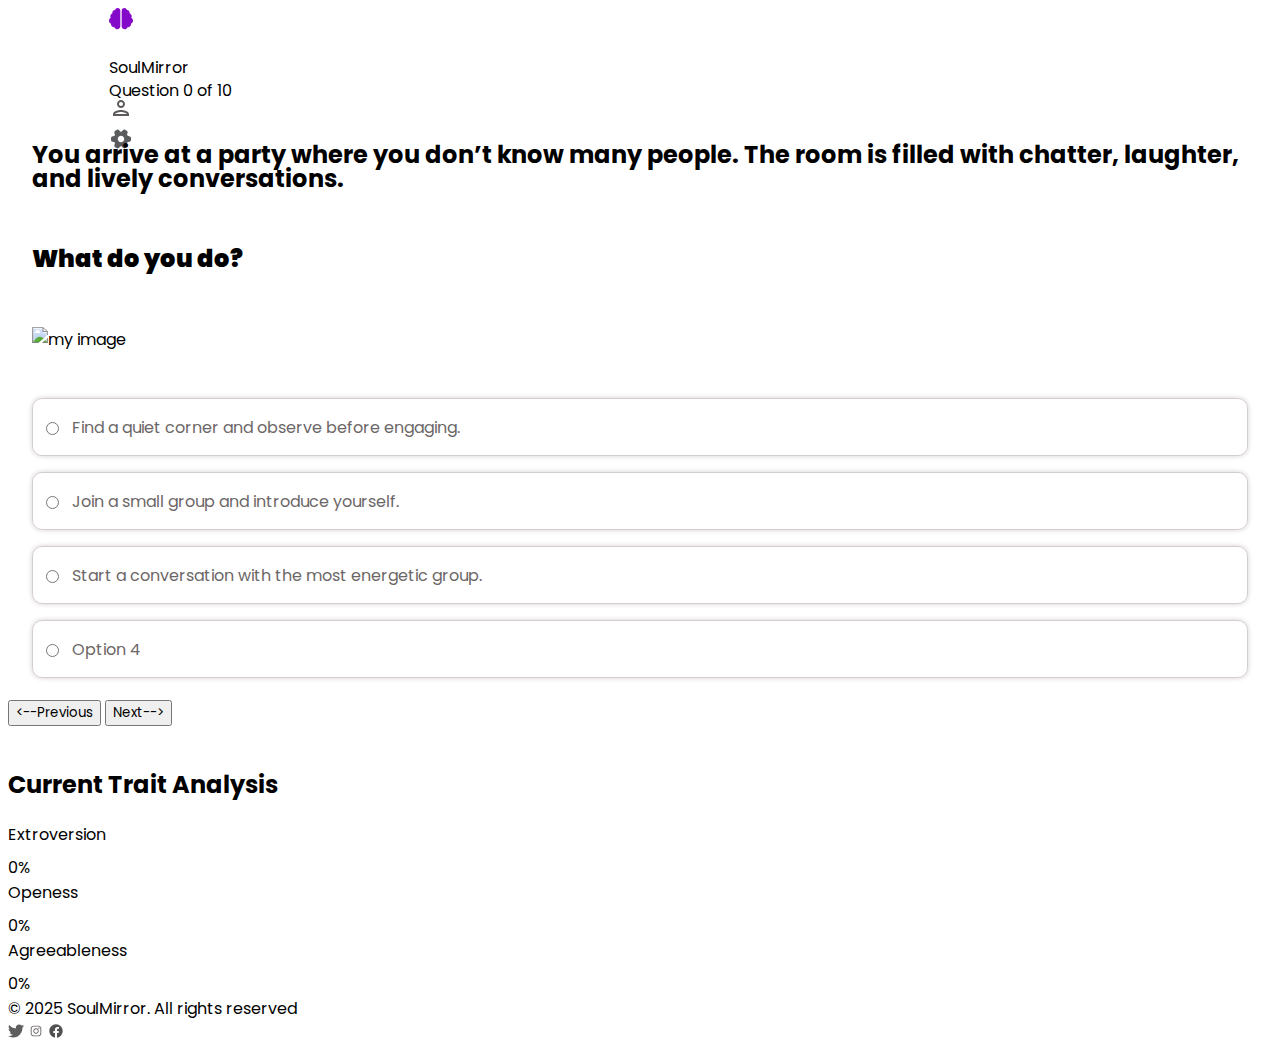
==== index.html @ d6687762 "check please" ====
<!DOCTYPE html>
<html lang="en">

<head>
    <meta charset="UTF-8">
    <meta name="viewport" content="width=device-width, initial-scale=1.0">
    <title>SoulMirror</title>
    <link rel="stylesheet" href="index.css">
    <script src="https://unpkg.com/@tailwindcss/browser@4"></script>
    <link rel="preconnect" href="https://fonts.googleapis.com">
    <link rel="preconnect" href="https://fonts.gstatic.com" crossorigin>
    <link
        href="https://fonts.googleapis.com/css2?family=Heebo:wght@100..900&family=Poppins:ital,wght@0,100;0,200;0,300;0,400;0,500;0,600;0,700;0,800;0,900;1,100;1,200;1,300;1,400;1,500;1,600;1,700;1,800;1,900&display=swap"
        rel="stylesheet">

</head>


<body class="bg-gray-100">
    <header class="flex justify-between  padding  bg-white shadow-gray-200 " style="height: 60px;">
        <section class="flex gap-2 items-center">
            <svg class="" fill="#8509c8" width="24px" height="24px" viewBox="0 0 576.00 576.00"
                xmlns="http://www.w3.org/2000/svg" <g id="SVGRepo_bgCarrier" stroke-width="0"></g>
                <g id="SVGRepo_tracerCarrier" stroke-linecap="round" stroke-linejoin="round"></g>
                <g id="SVGRepo_iconCarrier">
                    <path
                        d="M208 0c-29.9 0-54.7 20.5-61.8 48.2-.8 0-1.4-.2-2.2-.2-35.3 0-64 28.7-64 64 0 4.8.6 9.5 1.7 14C52.5 138 32 166.6 32 200c0 12.6 3.2 24.3 8.3 34.9C16.3 248.7 0 274.3 0 304c0 33.3 20.4 61.9 49.4 73.9-.9 4.6-1.4 9.3-1.4 14.1 0 39.8 32.2 72 72 72 4.1 0 8.1-.5 12-1.2 9.6 28.5 36.2 49.2 68 49.2 39.8 0 72-32.2 72-72V64c0-35.3-28.7-64-64-64zm368 304c0-29.7-16.3-55.3-40.3-69.1 5.2-10.6 8.3-22.3 8.3-34.9 0-33.4-20.5-62-49.7-74 1-4.5 1.7-9.2 1.7-14 0-35.3-28.7-64-64-64-.8 0-1.5.2-2.2.2C422.7 20.5 397.9 0 368 0c-35.3 0-64 28.6-64 64v376c0 39.8 32.2 72 72 72 31.8 0 58.4-20.7 68-49.2 3.9.7 7.9 1.2 12 1.2 39.8 0 72-32.2 72-72 0-4.8-.5-9.5-1.4-14.1 29-12 49.4-40.6 49.4-73.9z">
                    </path>
                </g>
            </svg>
            <p class="SoulMirror font-bold mt-16px mb-16px text-[20px]">SoulMirror</p>
        </section>
        <section class="flex justify-end gap-2 items-center">
            <nav><svg width="24px" height="24px" viewBox="0 0 24 24" fill="none" xmlns="http://www.w3.org/2000/svg">
                    <g id="SVGRepo_bgCarrier" stroke-width="0"></g>
                    <g id="SVGRepo_tracerCarrier" stroke-linecap="round" stroke-linejoin="round"></g>
                    <g id="SVGRepo_iconCarrier">
                        <path fill-rule="evenodd" clip-rule="evenodd"
                            d="M12 4C9.79 4 8 5.79 8 8C8 10.21 9.79 12 12 12C14.21 12 16 10.21 16 8C16 5.79 14.21 4 12 4ZM14 8C14 6.9 13.1 6 12 6C10.9 6 10 6.9 10 8C10 9.1 10.9 10 12 10C13.1 10 14 9.1 14 8ZM18 18C17.8 17.29 14.7 16 12 16C9.31 16 6.23 17.28 6 18H18ZM4 18C4 15.34 9.33 14 12 14C14.67 14 20 15.34 20 18V20H4V18Z"
                            fill="#5e5a5a"></path>
                    </g>
                </svg></nav>
            <nav><svg width="24px" height="24px" viewBox="0 0 24 24" fill="none" xmlns="http://www.w3.org/2000/svg">
                    <g id="SVGRepo_bgCarrier" stroke-width="0"></g>
                    <g id="SVGRepo_tracerCarrier" stroke-linecap="round" stroke-linejoin="round"></g>
                    <g id="SVGRepo_iconCarrier">
                        <path
                            d="M20.1 9.2214C18.29 9.2214 17.55 7.9414 18.45 6.3714C18.97 5.4614 18.66 4.3014 17.75 3.7814L16.02 2.7914C15.23 2.3214 14.21 2.6014 13.74 3.3914L13.63 3.5814C12.73 5.1514 11.25 5.1514 10.34 3.5814L10.23 3.3914C9.78 2.6014 8.76 2.3214 7.97 2.7914L6.24 3.7814C5.33 4.3014 5.02 5.4714 5.54 6.3814C6.45 7.9414 5.71 9.2214 3.9 9.2214C2.86 9.2214 2 10.0714 2 11.1214V12.8814C2 13.9214 2.85 14.7814 3.9 14.7814C5.71 14.7814 6.45 16.0614 5.54 17.6314C5.02 18.5414 5.33 19.7014 6.24 20.2214L7.97 21.2114C8.76 21.6814 9.78 21.4014 10.25 20.6114L10.36 20.4214C11.26 18.8514 12.74 18.8514 13.65 20.4214L13.76 20.6114C14.23 21.4014 15.25 21.6814 16.04 21.2114L17.77 20.2214C18.68 19.7014 18.99 18.5314 18.47 17.6314C17.56 16.0614 18.3 14.7814 20.11 14.7814C21.15 14.7814 22.01 13.9314 22.01 12.8814V11.1214C22 10.0814 21.15 9.2214 20.1 9.2214ZM12 15.2514C10.21 15.2514 8.75 13.7914 8.75 12.0014C8.75 10.2114 10.21 8.7514 12 8.7514C13.79 8.7514 15.25 10.2114 15.25 12.0014C15.25 13.7914 13.79 15.2514 12 15.2514Z"
                            fill="#5b5c5d"></path>
                    </g>
                </svg></nav>
        </section>
    </header>
    <div class="relative flex-col mt-2 padding mt-4 ">
        <section class="slidefillcontainer bg-gray-300 w-[100%]"></section>
        <section id="attemptedQuestionsBar" class="fill bg-purple-700 absolute top-1"></section>
        <label class="text-sm/4 text-gray-700" for="slidefillcontainer">Question <span id="attemptedQuestions">0</span>
            of 10</label>
    </div>

    <main>
        <section class="box margin-inline w-[50%] shadow-2xl mt-8  rounded-2xl">
            <p id="story" class="story">You're at a party and..</p>
            <p id="Question" class="Question"></p>
            <img id="image" class="rounded-xl" src="https://wallpapercave.com/wp/wp3182298.jpg" alt="my image">
            <div id="options-container" class="boxx  flex-col ">
                <div class="lisst">
                    <input type="radio" id="option1" name="options" value="10">
                    <label class="list" for="option1">Option 1</label><br>
                </div>
                <div class="lisst">
                    <input type="radio" id="option2" name="options" value="10">
                    <label class="list" for="option2">Option 2</label><br>
                </div>
                <div class="lisst">
                    <input type="radio" id="option3" name="options" value="10">
                    <label class="list" for="option3">Option 3</label><br>
                </div>
                <div class="lisst">
                    <input type="radio" id="option4" name="options" value="10">
                    <label class="list" for="option4">Option 4</label><br>
                </div>
            </div>
        </section>

        <section id="back-for" class="w-[50%] margin-inline flex justify-between mt-4" style="height: 48px;">
            <button id="Previous" class="text-purple-700 h-full text-sm pl-4 pr-4 "><--Previous </button>
            <button id="Next" class="bg-purple-700 text-white rounded-xl pl-4 pr-4 h-full text-sm">Next--></button>
        </section>
                    <section class="box w-[50%] mb-20  margin-inline  shadow-2xl flex-col rounded-2xl">
                        <h2 class="pl-6  pt-6 font-semibold font-semibold">Current Trait Analysis</h2>

                        <div class="flex-col pt-8 pl-4 pr-4">
                            <section class="flex gap-8 pb-8 text-gray-500 gap">
                                <div class=" pl-2 text-base">Extroversion</div>
                                <div class="analysis-container bg-gray-300">
                                    <div class="analysis bg-purple-700"></div>
                                </div>
                                <div id="%1" class=" pr-2 text-base analyis-percentile">0%</div>
                            </section>
                            <section class="flex gap-8 pb-8 text-gray-500 gap">
                                <div class=" pl-2 text-base">Openess</div>
                                <div class="analysis-container bg-gray-300">
                                    <div class="analysis bg-purple-700"></div>
                                </div>
                                <div id="%1" class=" pr-2 text-base analyis-percentile">0%</div>
                            </section>
                            <section class="flex gap-8 pb-8 text-gray-500 gap">
                                <div class=" pl-2 text-base">Agreeableness</div>
                                <div class="analysis-container bg-gray-300">
                                    <div class="analysis bg-purple-700"></div>
                                </div>
                                <div id="%1" class=" pr-2 text-base analyis-percentile">0%</div>
                            </section>
                        </div>
                    </section>
    </main>
    <footer class="w-full">
        <div class=" flex justify-between pb-20 bg-white foot">
            <div class="pl-[5%] pt-4 pr-[5%] text-gray-500 text-sm">© 2025 SoulMirror. All rights reserved</div>
            <div class="flex gap-4 pr-[5%] pt-4">
                <span><svg fill="#5e5e5e" version="1.1" xmlns="http://www.w3.org/2000/svg"
                        xmlns:xlink="http://www.w3.org/1999/xlink" width="16px" height="16px" viewBox="0 0 512 512"
                        xml:space="preserve" stroke="#5e5e5e">
                        <g id="SVGRepo_bgCarrier" stroke-width="0"></g>
                        <g id="SVGRepo_tracerCarrier" stroke-linecap="round" stroke-linejoin="round"></g>
                        <g id="SVGRepo_iconCarrier">
                            <g id="7935ec95c421cee6d86eb22ecd12f847">
                                <path style="display: inline;"
                                    d="M459.186,151.787c0.203,4.501,0.305,9.023,0.305,13.565 c0,138.542-105.461,298.285-298.274,298.285c-59.209,0-114.322-17.357-160.716-47.104c8.212,0.973,16.546,1.47,25.012,1.47 c49.121,0,94.318-16.759,130.209-44.884c-45.887-0.841-84.596-31.154-97.938-72.804c6.408,1.227,12.968,1.886,19.73,1.886 c9.55,0,18.816-1.287,27.617-3.68c-47.955-9.633-84.1-52.001-84.1-102.795c0-0.446,0-0.882,0.011-1.318 c14.133,7.847,30.294,12.562,47.488,13.109c-28.134-18.796-46.637-50.885-46.637-87.262c0-19.212,5.16-37.218,14.193-52.7 c51.707,63.426,128.941,105.156,216.072,109.536c-1.784-7.675-2.718-15.674-2.718-23.896c0-57.891,46.941-104.832,104.832-104.832 c30.173,0,57.404,12.734,76.525,33.102c23.887-4.694,46.313-13.423,66.569-25.438c-7.827,24.485-24.434,45.025-46.089,58.002 c21.209-2.535,41.426-8.171,60.222-16.505C497.448,118.542,479.666,137.004,459.186,151.787z">
                                </path>
                            </g>
                        </g>
                    </svg>
                </span>
                <span><svg width="16px" height="16px" viewBox="0 0 24 24" fill="none"
                        xmlns="http://www.w3.org/2000/svg">
                        <g id="SVGRepo_bgCarrier" stroke-width="0"></g>
                        <g id="SVGRepo_tracerCarrier" stroke-linecap="round" stroke-linejoin="round"></g>
                        <g id="SVGRepo_iconCarrier">
                            <path
                                d="M12 7.90001C11.1891 7.90001 10.3964 8.14048 9.72218 8.59099C9.04794 9.0415 8.52243 9.68184 8.21211 10.431C7.90179 11.1802 7.8206 12.0046 7.9788 12.7999C8.13699 13.5952 8.52748 14.3258 9.10088 14.8992C9.67427 15.4725 10.4048 15.863 11.2001 16.0212C11.9955 16.1794 12.8198 16.0982 13.569 15.7879C14.3182 15.4776 14.9585 14.9521 15.409 14.2779C15.8596 13.6036 16.1 12.8109 16.1 12C16.1013 11.4612 15.9962 10.9275 15.7906 10.4295C15.585 9.93142 15.2831 9.47892 14.9021 9.09794C14.5211 8.71695 14.0686 8.415 13.5706 8.20942C13.0725 8.00385 12.5388 7.8987 12 7.90001ZM12 14.67C11.4719 14.67 10.9557 14.5134 10.5166 14.22C10.0776 13.9267 9.73534 13.5097 9.53326 13.0218C9.33117 12.5339 9.2783 11.9971 9.38132 11.4791C9.48434 10.9612 9.73863 10.4854 10.112 10.112C10.4854 9.73863 10.9612 9.48434 11.4791 9.38132C11.9971 9.2783 12.5339 9.33117 13.0218 9.53326C13.5097 9.73534 13.9267 10.0776 14.22 10.5166C14.5134 10.9557 14.67 11.4719 14.67 12C14.67 12.7081 14.3887 13.3873 13.888 13.888C13.3873 14.3887 12.7081 14.67 12 14.67ZM17.23 7.73001C17.23 7.9278 17.1714 8.12114 17.0615 8.28558C16.9516 8.45003 16.7954 8.57821 16.6127 8.65389C16.43 8.72958 16.2289 8.74938 16.0349 8.7108C15.8409 8.67221 15.6628 8.57697 15.5229 8.43712C15.3831 8.29727 15.2878 8.11909 15.2492 7.92511C15.2106 7.73112 15.2304 7.53006 15.3061 7.34733C15.3818 7.16461 15.51 7.00843 15.6744 6.89855C15.8389 6.78866 16.0322 6.73001 16.23 6.73001C16.4952 6.73001 16.7496 6.83537 16.9371 7.02291C17.1247 7.21044 17.23 7.4648 17.23 7.73001ZM19.94 8.73001C19.9691 7.48684 19.5054 6.28261 18.65 5.38001C17.7522 4.5137 16.5474 4.03897 15.3 4.06001C14 4.00001 10 4.00001 8.70001 4.06001C7.45722 4.0331 6.25379 4.49652 5.35001 5.35001C4.49465 6.25261 4.03093 7.45684 4.06001 8.70001C4.00001 10 4.00001 14 4.06001 15.3C4.03093 16.5432 4.49465 17.7474 5.35001 18.65C6.25379 19.5035 7.45722 19.9669 8.70001 19.94C10.02 20.02 13.98 20.02 15.3 19.94C16.5432 19.9691 17.7474 19.5054 18.65 18.65C19.5054 17.7474 19.9691 16.5432 19.94 15.3C20 14 20 10 19.94 8.70001V8.73001ZM18.24 16.73C18.1042 17.074 17.8993 17.3863 17.6378 17.6478C17.3763 17.9093 17.064 18.1142 16.72 18.25C15.1676 18.5639 13.5806 18.6715 12 18.57C10.4228 18.6716 8.83902 18.564 7.29001 18.25C6.94608 18.1142 6.63369 17.9093 6.37223 17.6478C6.11076 17.3863 5.90579 17.074 5.77001 16.73C5.35001 15.67 5.44001 13.17 5.44001 12.01C5.44001 10.85 5.35001 8.34001 5.77001 7.29001C5.90196 6.94268 6.10547 6.62698 6.36733 6.36339C6.62919 6.09981 6.94355 5.89423 7.29001 5.76001C8.83902 5.44599 10.4228 5.33839 12 5.44001C13.5806 5.33856 15.1676 5.44616 16.72 5.76001C17.064 5.89579 17.3763 6.10076 17.6378 6.36223C17.8993 6.62369 18.1042 6.93608 18.24 7.28001C18.66 8.34001 18.56 10.84 18.56 12C18.56 13.16 18.66 15.67 18.24 16.72V16.73Z"
                                fill="#6e6868"></path>
                        </g>
                    </svg>
                </span>
                <span><svg fill="#525151" width="16px" height="16px" viewBox="0 0 24 24"
                        xmlns="http://www.w3.org/2000/svg" stroke="#525151" stroke-width="0.00024000000000000003">
                        <g id="SVGRepo_bgCarrier" stroke-width="0"></g>
                        <g id="SVGRepo_tracerCarrier" stroke-linecap="round" stroke-linejoin="round" stroke="#CCCCCC"
                            stroke-width="0.192"></g>
                        <g id="SVGRepo_iconCarrier">
                            <path
                                d="M12 2.03998C6.5 2.03998 2 6.52998 2 12.06C2 17.06 5.66 21.21 10.44 21.96V14.96H7.9V12.06H10.44V9.84998C10.44 7.33998 11.93 5.95998 14.22 5.95998C15.31 5.95998 16.45 6.14998 16.45 6.14998V8.61998H15.19C13.95 8.61998 13.56 9.38998 13.56 10.18V12.06H16.34L15.89 14.96H13.56V21.96C15.9164 21.5878 18.0622 20.3855 19.6099 18.57C21.1576 16.7546 22.0054 14.4456 22 12.06C22 6.52998 17.5 2.03998 12 2.03998Z">
                            </path>
                        </g>
                    </svg>
                </span>
            </div>

    </footer>
</body>
<script src="./index.js"></script>

</html>
---- index.css ----
* {
    box-sizing: border-box;
    font-family:  "Poppins", sans-serif;
    width: 1005;
}


.padding {
    padding-left: 8%;
    padding-right: 8%;
}

.slidefillcontainer {
    height: 10px;
    margin-inline: auto;
    border-radius: 5px;

}

.margin-inline {
    margin-inline: auto;
}

.fill {
    height: 10px;
    width: 20%;
    border-radius: 5px;
    position: absolute;
    top: 0;
}

.boxx {
    height: fit-content;
    margin-top: 30px;
    padding-bottom: 5px;
}
.story{
    padding: 16px 24px;
    font-weight: 700;
    font-size: 24px;
    line-height: 100%;
}
.Question{
    padding: 16px 24px;
    font-weight: 900;
    font-size: 24px;
    line-height: 100%;
}
#image{
    padding: 16px 24px;
}
.lisst {
    border: 1px solid rgb(213, 206, 206);
    border-radius: 10px;
    margin: 16px 24px;
    padding: 8px 0 8px 8px;
    box-shadow: 0 0 5px rgb(213, 206, 206);
    height: 58px ;
    display: flex;
    gap: 10px;
    align-items: center; 
    color: rgb(108, 103, 103);
}


.analysis-section {
    display: flex;
}
.analysis-container{
    width: 100%;
    height: 8px;
    border-radius: 5px;
    align-self:last baseline;
}
.analysis{
    height: 8px;
    border-radius: 5px;
    margin-block: auto;
    width: 0%;
}
@media screen and (max-width:750px){
    #back-for, .box {
        width: 70%;
    }
}
@media screen and (max-width:530px){
    #back-for, .box{
        width: 85%;

    }
    .gap{
        gap: 10px;
    }
    .foot{
        flex-direction: column;
        align-items: center;
        gap: 20px
    }

}
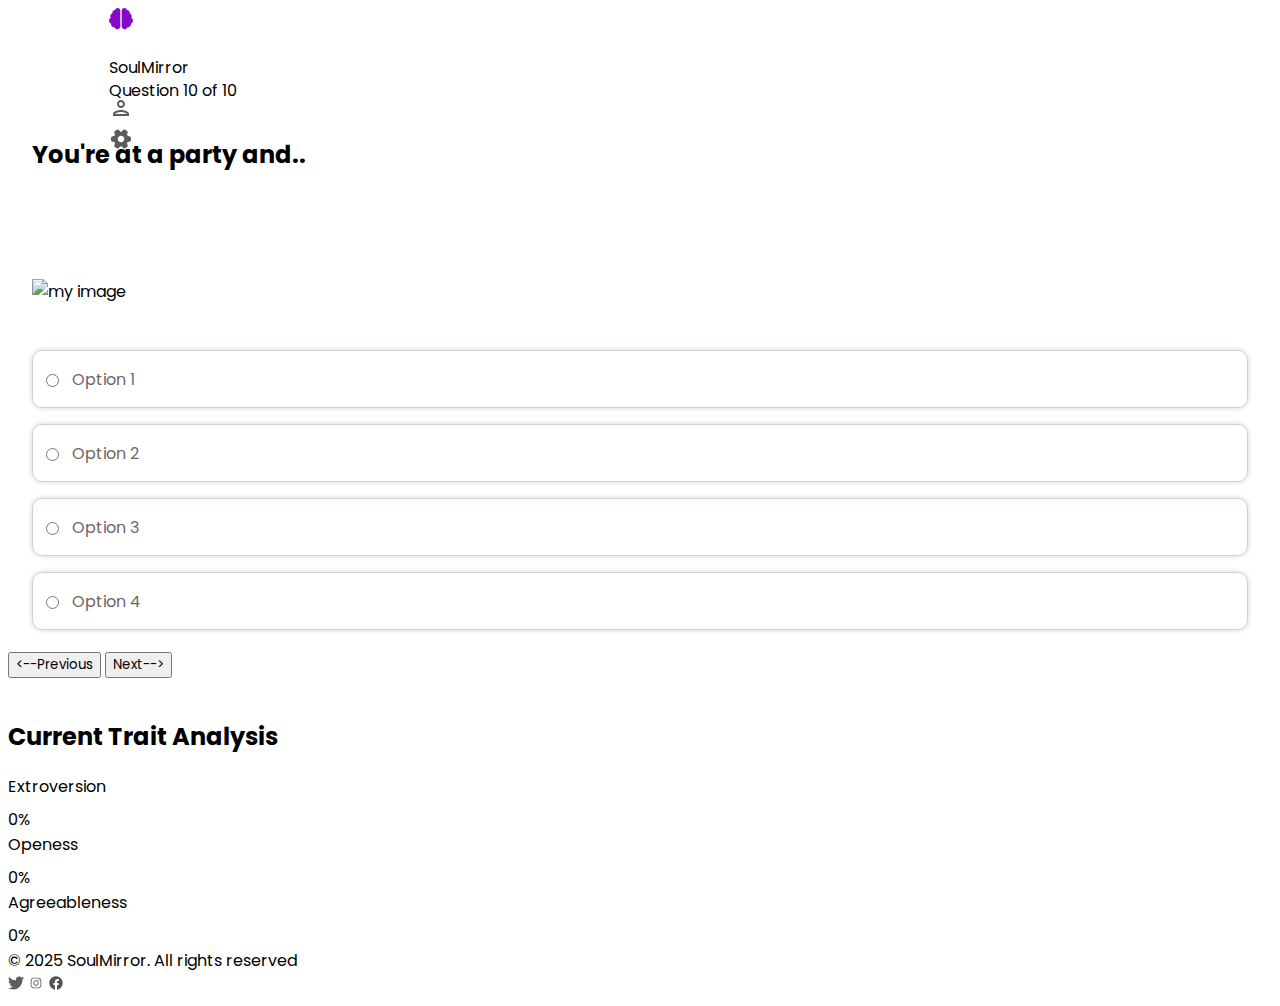
==== commit b6d5d3cf: "pushed" ====
--- a/index.html
+++ b/index.html
@@ -52,9 +52,9 @@
         </section>
     </header>
     <div class="relative flex-col mt-2 padding mt-4 ">
-        <section class="slidefillcontainer bg-gray-300 w-[100%]"></section>
-        <section id="attemptedQuestionsBar" class="fill bg-purple-700 absolute top-1"></section>
-        <label class="text-sm/4 text-gray-700" for="slidefillcontainer">Question <span id="attemptedQuestions">0</span>
+        <div class="slidefillcontainer bg-gray-300 w-[100%]"></div>
+        <div id="attemptedQuestionsBar" class="fill bg-purple-700 absolute top-1"></div>
+        <label class="text-sm/4 text-gray-700" for="slidefillcontainer">Question <span id="numberofquestions">10</span>
             of 10</label>
     </div>
 
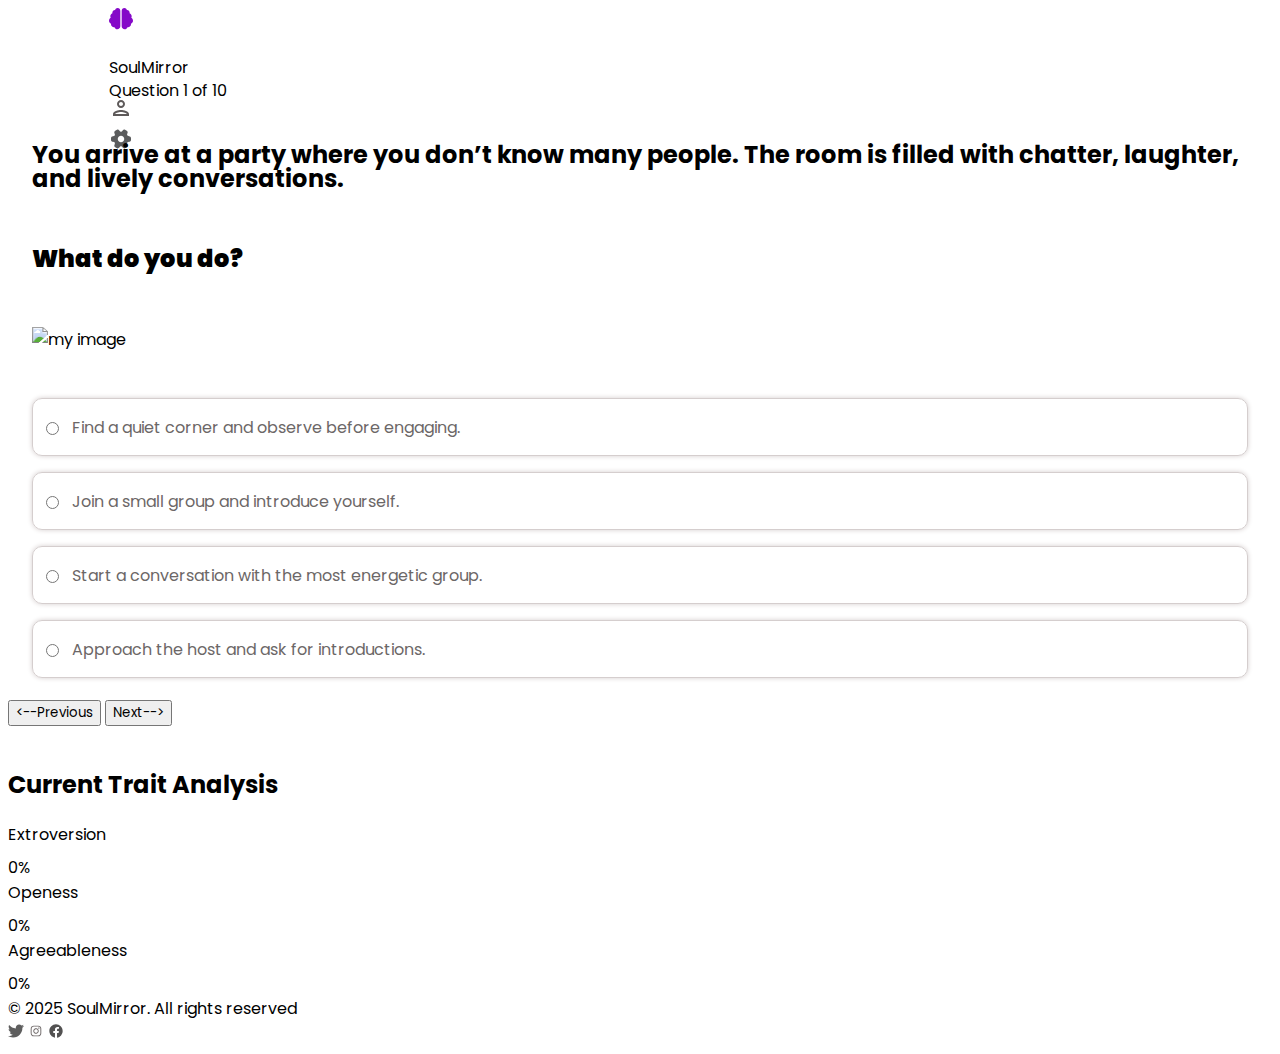
==== commit 7bcc2225: "see" ====
--- a/index.html
+++ b/index.html
@@ -52,8 +52,9 @@
         </section>
     </header>
     <div class="relative flex-col mt-2 padding mt-4 ">
-        <div class="slidefillcontainer bg-gray-300 w-[100%]"></div>
-        <div id="attemptedQuestionsBar" class="fill bg-purple-700 absolute top-1"></div>
+        <div class="slidefillcontainer bg-gray-300 w-full">
+            <div id="attemptedQuestionsBar" class="fill bg-purple-700  top-1"></div>
+        </div>
         <label class="text-sm/4 text-gray-700" for="slidefillcontainer">Question <span id="numberofquestions">10</span>
             of 10</label>
     </div>
@@ -65,19 +66,19 @@
             <img id="image" class="rounded-xl" src="https://wallpapercave.com/wp/wp3182298.jpg" alt="my image">
             <div id="options-container" class="boxx  flex-col ">
                 <div class="lisst">
-                    <input type="radio" id="option1" name="options" value="10">
+                    <input type="radio" id="option1" name="options" value="A">
                     <label class="list" for="option1">Option 1</label><br>
                 </div>
                 <div class="lisst">
-                    <input type="radio" id="option2" name="options" value="10">
+                    <input type="radio" id="option2" name="options" value="B">
                     <label class="list" for="option2">Option 2</label><br>
                 </div>
                 <div class="lisst">
-                    <input type="radio" id="option3" name="options" value="10">
+                    <input type="radio" id="option3" name="options" value="C">
                     <label class="list" for="option3">Option 3</label><br>
                 </div>
                 <div class="lisst">
-                    <input type="radio" id="option4" name="options" value="10">
+                    <input type="radio" id="option4" name="options" value="D">
                     <label class="list" for="option4">Option 4</label><br>
                 </div>
             </div>
--- a/index.css
+++ b/index.css
@@ -23,9 +23,8 @@
 
 .fill {
     height: 10px;
-    width: 20%;
+    width: 50%;
     border-radius: 5px;
-    position: absolute;
     top: 0;
 }
 
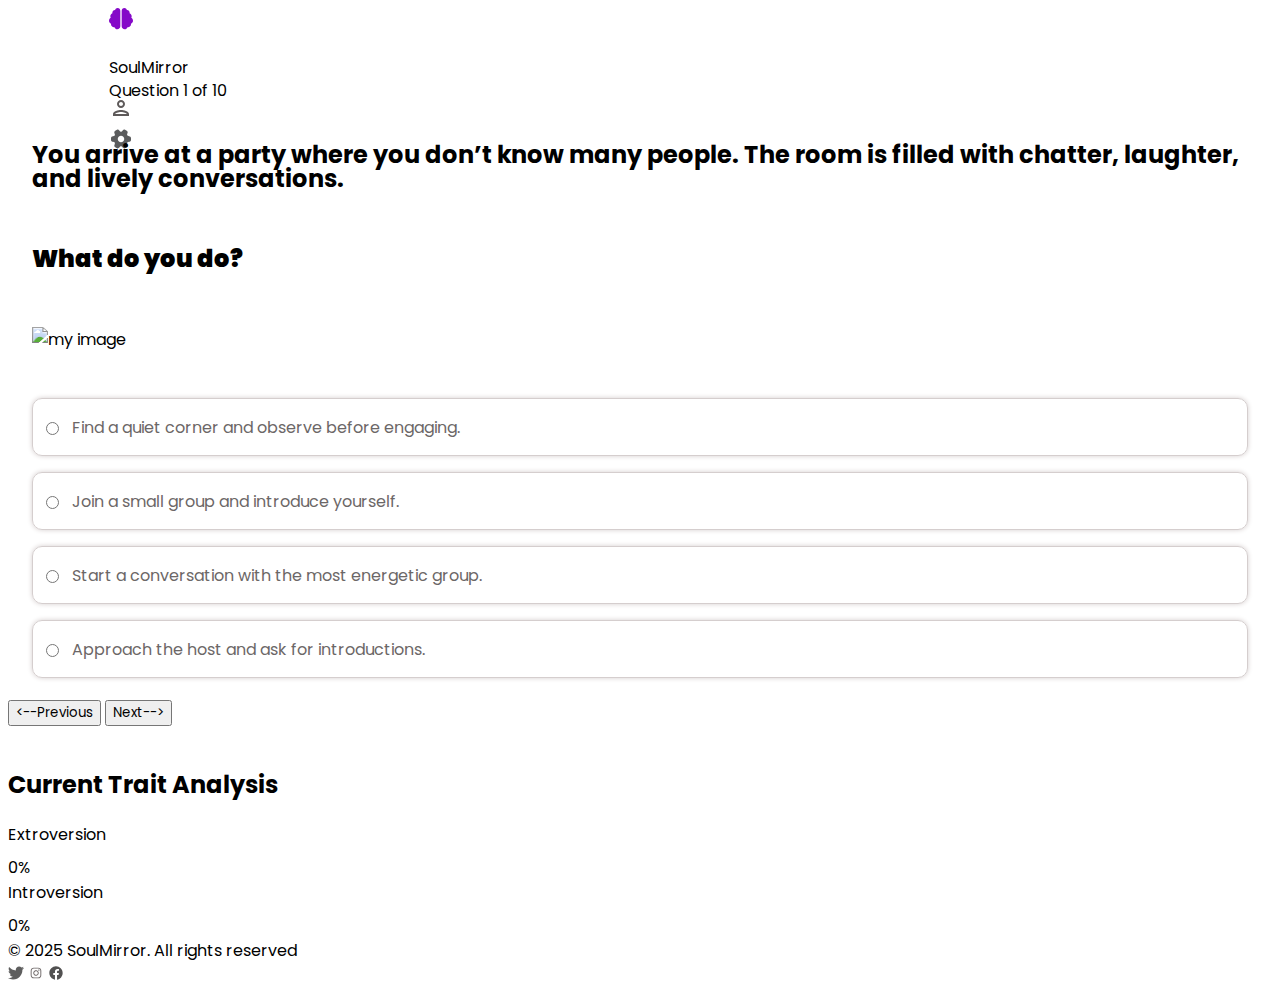
==== commit 6028df26: "mm" ====
--- a/index.html
+++ b/index.html
@@ -66,19 +66,19 @@
             <img id="image" class="rounded-xl" src="https://wallpapercave.com/wp/wp3182298.jpg" alt="my image">
             <div id="options-container" class="boxx  flex-col ">
                 <div class="lisst">
-                    <input type="radio" id="option1" name="options" value="A">
+                    <input class="radio-item" type="radio" id="option1" name="options" value="A">
                     <label class="list" for="option1">Option 1</label><br>
                 </div>
                 <div class="lisst">
-                    <input type="radio" id="option2" name="options" value="B">
+                    <input class="radio-item"type="radio" id="option2" name="options" value="B">
                     <label class="list" for="option2">Option 2</label><br>
                 </div>
                 <div class="lisst">
-                    <input type="radio" id="option3" name="options" value="C">
+                    <input class="radio-item"type="radio" id="option3" name="options" value="C">
                     <label class="list" for="option3">Option 3</label><br>
                 </div>
                 <div class="lisst">
-                    <input type="radio" id="option4" name="options" value="D">
+                    <input class="radio-item"type="radio" id="option4" name="options" value="D">
                     <label class="list" for="option4">Option 4</label><br>
                 </div>
             </div>
@@ -93,25 +93,18 @@
 
                         <div class="flex-col pt-8 pl-4 pr-4">
                             <section class="flex gap-8 pb-8 text-gray-500 gap">
-                                <div class=" pl-2 text-base">Extroversion</div>
+                                <div class=" pl-2 text-base" >Extroversion</div>
                                 <div class="analysis-container bg-gray-300">
-                                    <div class="analysis bg-purple-700"></div>
+                                    <div class="analysis bg-purple-700 "id="extrodiv"></div>
                                 </div>
                                 <div id="%1" class=" pr-2 text-base analyis-percentile">0%</div>
                             </section>
                             <section class="flex gap-8 pb-8 text-gray-500 gap">
-                                <div class=" pl-2 text-base">Openess</div>
+                                <div class=" pl-2 text-base" >Introversion</div>
                                 <div class="analysis-container bg-gray-300">
-                                    <div class="analysis bg-purple-700"></div>
+                                    <div class="analysis bg-purple-700"id="introdiv"></div>
                                 </div>
-                                <div id="%1" class=" pr-2 text-base analyis-percentile">0%</div>
-                            </section>
-                            <section class="flex gap-8 pb-8 text-gray-500 gap">
-                                <div class=" pl-2 text-base">Agreeableness</div>
-                                <div class="analysis-container bg-gray-300">
-                                    <div class="analysis bg-purple-700"></div>
-                                </div>
-                                <div id="%1" class=" pr-2 text-base analyis-percentile">0%</div>
+                                <div id="%2" class=" pr-2 text-base analyis-percentile">0%</div>
                             </section>
                         </div>
                     </section>
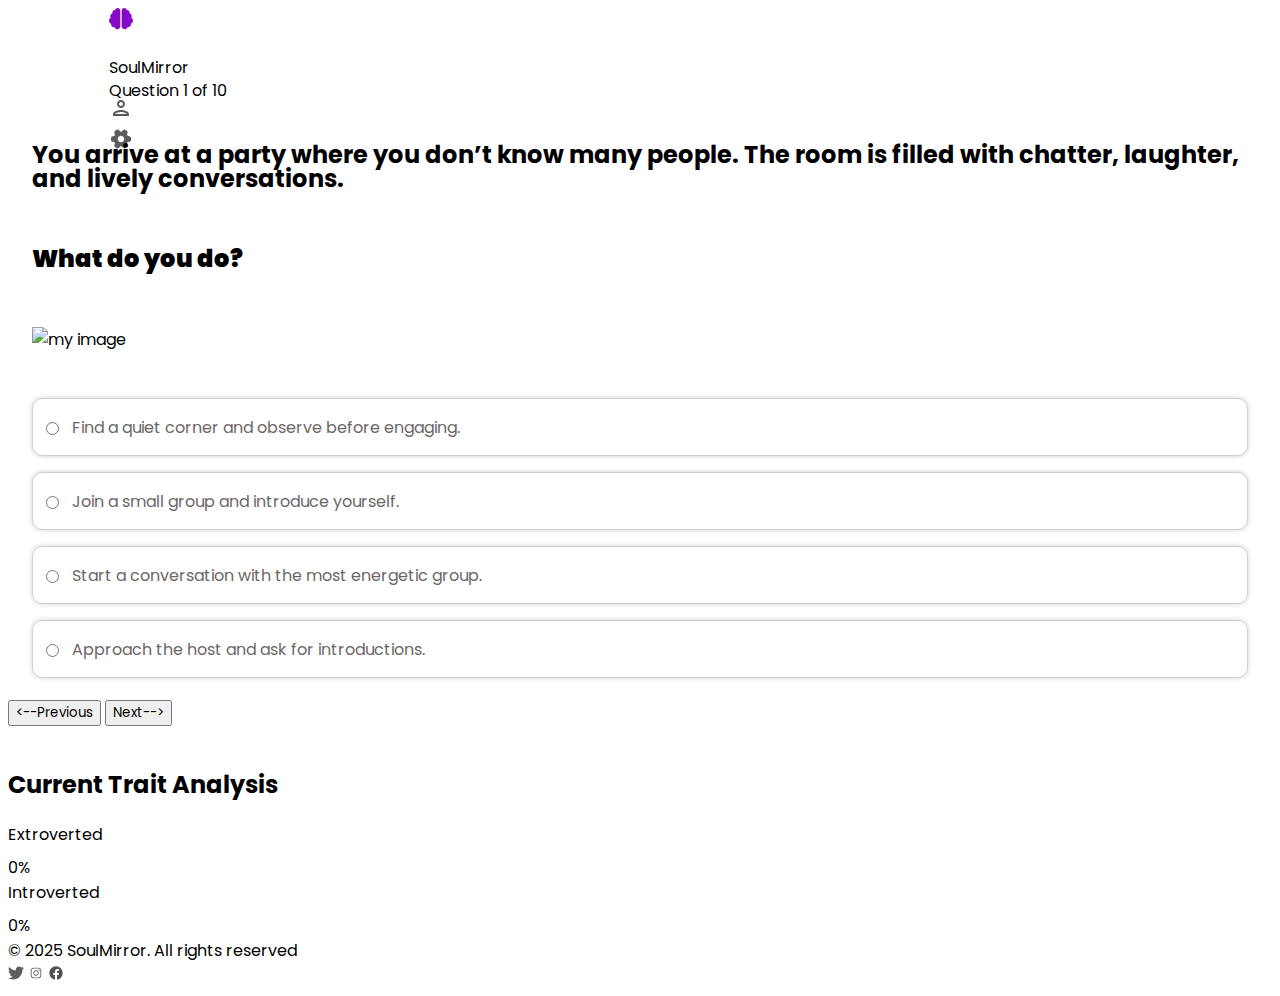
==== commit 24371cce: "pushed" ====
--- a/index.html
+++ b/index.html
@@ -93,14 +93,14 @@
 
                         <div class="flex-col pt-8 pl-4 pr-4">
                             <section class="flex gap-8 pb-8 text-gray-500 gap">
-                                <div class=" pl-2 text-base" >Extroversion</div>
+                                <div class=" pl-2 text-base" >Extroverted</div>
                                 <div class="analysis-container bg-gray-300">
                                     <div class="analysis bg-purple-700 "id="extrodiv"></div>
                                 </div>
                                 <div id="%1" class=" pr-2 text-base analyis-percentile">0%</div>
                             </section>
                             <section class="flex gap-8 pb-8 text-gray-500 gap">
-                                <div class=" pl-2 text-base" >Introversion</div>
+                                <div class=" pl-2 text-base" >Introverted</div>
                                 <div class="analysis-container bg-gray-300">
                                     <div class="analysis bg-purple-700"id="introdiv"></div>
                                 </div>
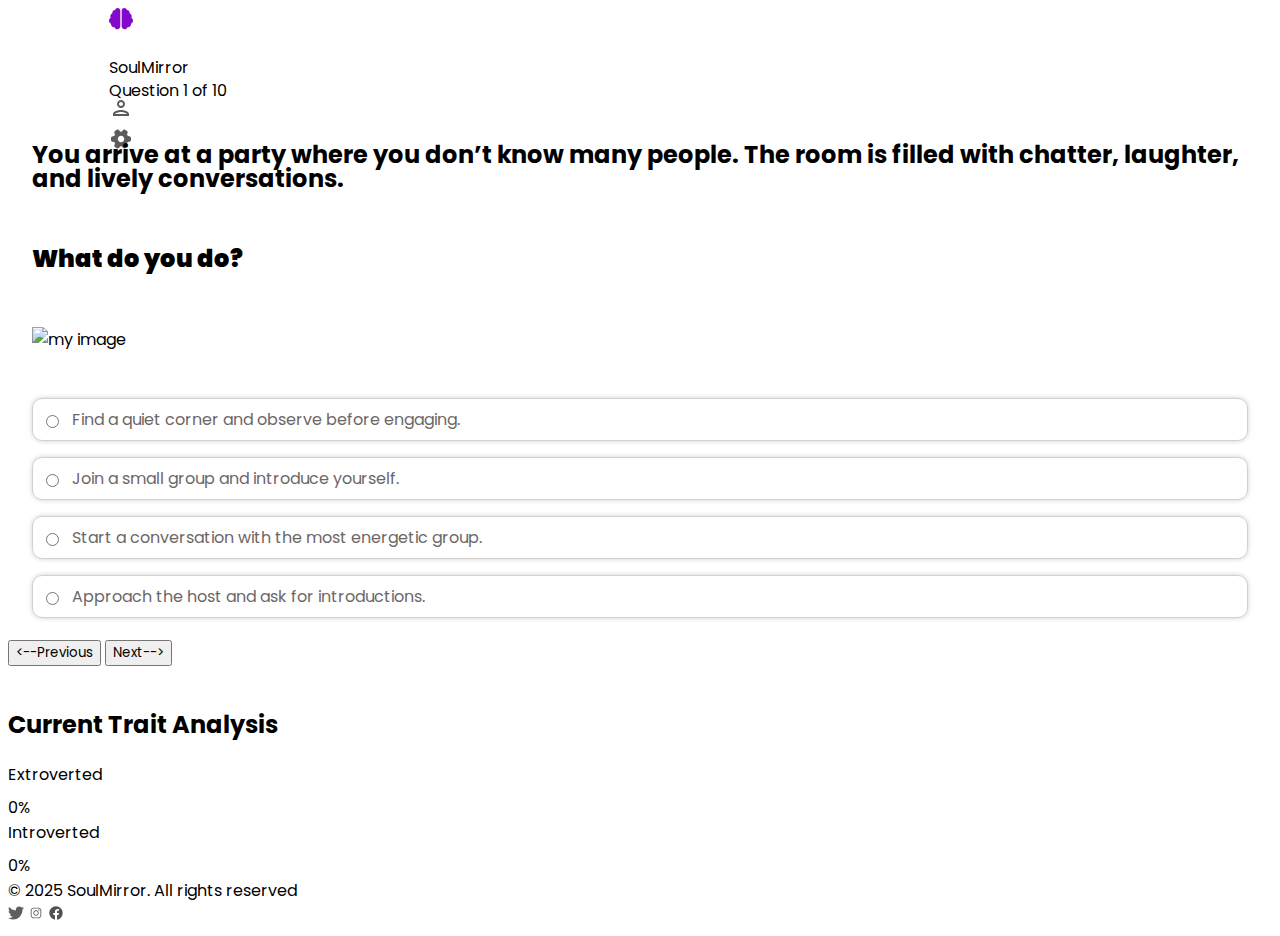
==== commit 0b66f072: "mm" ====
--- a/index.html
+++ b/index.html
@@ -6,7 +6,16 @@
     <meta name="viewport" content="width=device-width, initial-scale=1.0">
     <title>SoulMirror</title>
     <link rel="stylesheet" href="index.css">
-    <script src="https://unpkg.com/@tailwindcss/browser@4"></script>
+    <!-- Google tag (gtag.js) -->
+    <script async src="https://www.googletagmanager.com/gtag/js?id=G-DCPS8DEGNT"></script>
+    <script>
+        window.dataLayer = window.dataLayer || [];
+        function gtag() { dataLayer.push(arguments); }
+        gtag('js', new Date());
+
+        gtag('config', 'G-DCPS8DEGNT');
+    </script>
+    <script src="https://cdn.jsdelivr.net/npm/@tailwindcss/browser@4"></script>
     <link rel="preconnect" href="https://fonts.googleapis.com">
     <link rel="preconnect" href="https://fonts.gstatic.com" crossorigin>
     <link
@@ -63,22 +72,23 @@
         <section class="box margin-inline w-[50%] shadow-2xl mt-8  rounded-2xl">
             <p id="story" class="story">You're at a party and..</p>
             <p id="Question" class="Question"></p>
-            <img id="image" class="rounded-xl" src="https://wallpapercave.com/wp/wp3182298.jpg" alt="my image">
+            <img id="image" class="rounded-xl margin-inline" src="https://wallpapercave.com/wp/wp3182298.jpg"
+                alt="my image">
             <div id="options-container" class="boxx  flex-col ">
-                <div class="lisst">
-                    <input class="radio-item" type="radio" id="option1" name="options" value="A">
-                    <label class="list" for="option1">Option 1</label><br>
+                <div class="lisst h-fit">
+                    <input class="radio-item  " type="radio" id="option1" name="options" value="A">
+                    <label class="list " for="option1">Option 1</label><br>
                 </div>
-                <div class="lisst">
-                    <input class="radio-item"type="radio" id="option2" name="options" value="B">
+                <div class="lisst h-fit">
+                    <input class="radio-item" type="radio" id="option2" name="options" value="B">
                     <label class="list" for="option2">Option 2</label><br>
                 </div>
-                <div class="lisst">
-                    <input class="radio-item"type="radio" id="option3" name="options" value="C">
+                <div class="lisst h-fit">
+                    <input class="radio-item" type="radio" id="option3" name="options" value="C">
                     <label class="list" for="option3">Option 3</label><br>
                 </div>
-                <div class="lisst">
-                    <input class="radio-item"type="radio" id="option4" name="options" value="D">
+                <div class="lisst h-fit">
+                    <input class="radio-item" type="radio" id="option4" name="options" value="D">
                     <label class="list" for="option4">Option 4</label><br>
                 </div>
             </div>
@@ -86,28 +96,29 @@
 
         <section id="back-for" class="w-[50%] margin-inline flex justify-between mt-4" style="height: 48px;">
             <button id="Previous" class="text-purple-700 h-full text-sm pl-4 pr-4 "><--Previous </button>
-            <button id="Next" class="bg-purple-700 text-white rounded-xl pl-4 pr-4 h-full text-sm">Next--></button>
+                    <button id="Next"
+                        class="bg-purple-700 text-white rounded-xl pl-4 pr-4 h-full text-sm">Next--></button>
         </section>
-                    <section class="box w-[50%] mb-20  margin-inline  shadow-2xl flex-col rounded-2xl">
-                        <h2 class="pl-6  pt-6 font-semibold font-semibold">Current Trait Analysis</h2>
+        <section class="box w-[50%] mb-20  margin-inline  shadow-2xl flex-col rounded-2xl">
+            <h2 class="pl-6  pt-6 font-semibold font-semibold">Current Trait Analysis</h2>
 
-                        <div class="flex-col pt-8 pl-4 pr-4">
-                            <section class="flex gap-8 pb-8 text-gray-500 gap">
-                                <div class=" pl-2 text-base" >Extroverted</div>
-                                <div class="analysis-container bg-gray-300">
-                                    <div class="analysis bg-purple-700 "id="extrodiv"></div>
-                                </div>
-                                <div id="%1" class=" pr-2 text-base analyis-percentile">0%</div>
-                            </section>
-                            <section class="flex gap-8 pb-8 text-gray-500 gap">
-                                <div class=" pl-2 text-base" >Introverted</div>
-                                <div class="analysis-container bg-gray-300">
-                                    <div class="analysis bg-purple-700"id="introdiv"></div>
-                                </div>
-                                <div id="%2" class=" pr-2 text-base analyis-percentile">0%</div>
-                            </section>
-                        </div>
-                    </section>
+            <div class="flex-col pt-8 pl-4 pr-4">
+                <section class="flex gap-8 pb-8 text-gray-500 gap">
+                    <div class=" pl-2 text-base">Extroverted</div>
+                    <div class="analysis-container bg-gray-300">
+                        <div class="analysis bg-purple-700 " id="extrodiv"></div>
+                    </div>
+                    <div id="%1" class=" pr-2 text-base analyis-percentile">0%</div>
+                </section>
+                <section class="flex gap-8 pb-8 text-gray-500 gap">
+                    <div class=" pl-2 text-base">Introverted</div>
+                    <div class="analysis-container bg-gray-300">
+                        <div class="analysis bg-purple-700" id="introdiv"></div>
+                    </div>
+                    <div id="%2" class=" pr-2 text-base analyis-percentile">0%</div>
+                </section>
+            </div>
+        </section>
     </main>
     <footer class="w-full">
         <div class=" flex justify-between pb-20 bg-white foot">
--- a/index.css
+++ b/index.css
@@ -54,7 +54,6 @@
     margin: 16px 24px;
     padding: 8px 0 8px 8px;
     box-shadow: 0 0 5px rgb(213, 206, 206);
-    height: 58px ;
     display: flex;
     gap: 10px;
     align-items: center; 
